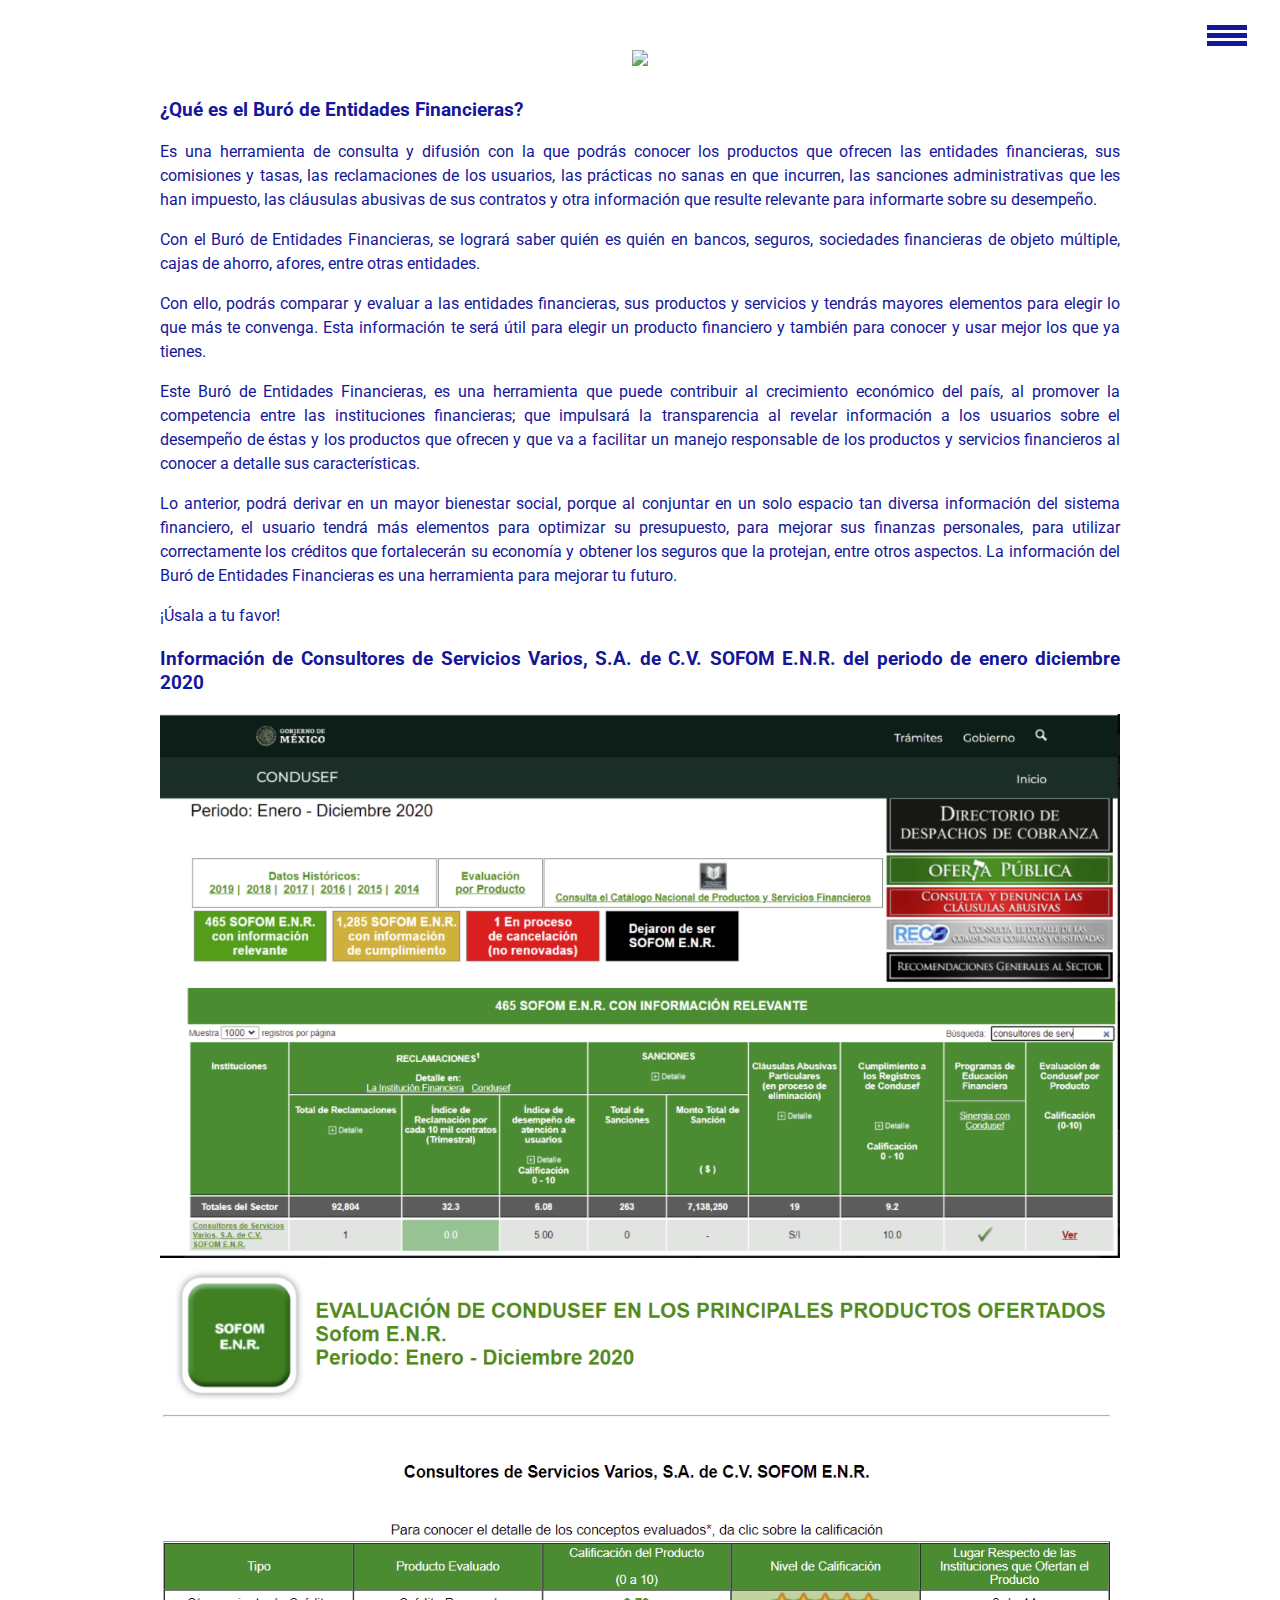
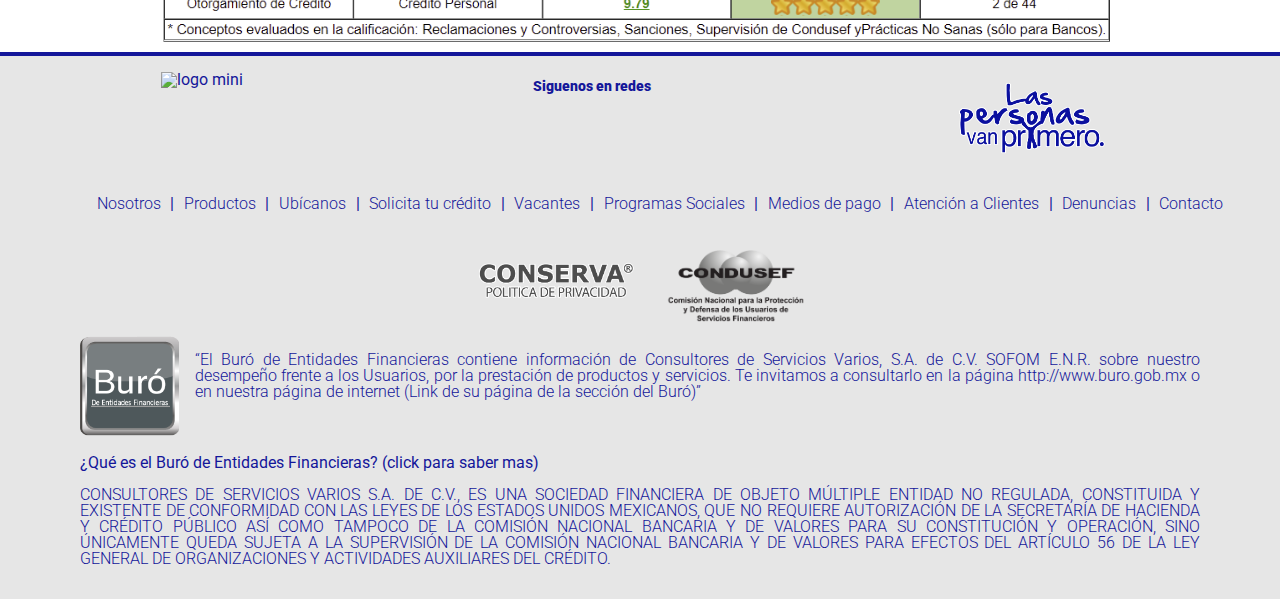
==== buro-entidades-financieras.html @ 6a9bdfa4 "seccion acerca de buro entidad financiera calificacion conserva" ====
<!DOCTYPE html>
<html lang="en">

<head>
    <meta charset="UTF-8">
    <meta http-equiv="X-UA-Compatible" content="IE=edge">
    <meta name="viewport" content="width=device-width, initial-scale=1.0">
    <link rel="stylesheet" href="https://cdnjs.cloudflare.com/ajax/libs/normalize/7.0.0/normalize.min.css">

    <link rel="stylesheet" href="https://use.fontawesome.com/releases/v5.15.2/css/all.css"
        integrity="sha384-vSIIfh2YWi9wW0r9iZe7RJPrKwp6bG+s9QZMoITbCckVJqGCCRhc+ccxNcdpHuYu" crossorigin="anonymous">
    <link rel="preconnect" href="https://fonts.gstatic.com">
    <link href="https://fonts.googleapis.com/css2?family=Charmonman&family=Roboto:wght@100;300;400;900&display=swap"
        rel="stylesheet">
    <link rel="stylesheet" href="css/styles.css">
    <link rel="stylesheet" href="css/buro-entidades-financieras.css">
    <title>¿Qué es el Buró de Entidades Financieras?</title>
</head>
<header>

    <button class="nav-toggle" aria-label="toggle navigation">
        <span class="hamburguer"></span>
    </button>

    <nav class="nav">
        <ul class="nav__list">
            <a href="/index.html"><img class="logomini" src="img/menu_principal/logotipo-conserva.png"></a>
            <li class="nav__item"><a href="/nosotros.html" id="" class="nav__link">Nosotros</a></li>
            <li class="nav__item"><a href="/productos.html" id="" class="nav__link">Productos</a></li>
            <li class="nav__item"><a href="#ubicanos" id="" class="nav__link">Ubícanos</a></li>
            <li class="nav__item"><a href="#solicitacredito" id="" class="nav__link">Solicita tu crédito</a></li>
            <li class="nav__item"><a href="#vacantes" id="" class="nav__link">Vacantes</a></li>
            <li class="nav__item"><a href="#programasociales" id="" class="nav__link">Programas Sociales</a></li>
            <li class="nav__item"><a href="#mediospago" id="" class="nav__link">Medios de pago</a></li>
            <li class="nav__item"><a href="#atencionclientes" id="" class="nav__link">Atención a Clientes</a></li>
            <li class="nav__item"><a href="#denuncias" id="" class="nav__link">Denuncias</a></li>
            <li class="nav__item"><a href="#contacto" id="" class="nav__link">Contacto</a></li>
        </ul>
    </nav>

</header>

<body>
    <div class="logo-conserva">
        <img src="img/menu_principal/logotipo-conserva.png">
    </div>

    <section class="buro-entidades-financieras">
        <h3>¿Qué es el Buró de Entidades Financieras?</h3>
        <p>
            Es una herramienta de consulta y difusión con la que podrás conocer los productos que ofrecen las
            entidades financieras, sus comisiones y tasas, las reclamaciones de los usuarios, las prácticas no
            sanas en que incurren, las sanciones administrativas que les han impuesto, las cláusulas abusivas
            de sus contratos y otra información que resulte relevante para informarte sobre su desempeño.
        </p>
        <p>
            Con el Buró de Entidades Financieras, se logrará saber quién es quién en bancos, seguros,
            sociedades financieras de objeto múltiple, cajas de ahorro, afores, entre otras entidades.
        </p>
        <p>
            Con ello, podrás comparar y evaluar a las entidades financieras, sus productos y servicios y tendrás
            mayores elementos para elegir lo que más te convenga. Esta información te será útil para elegir un
            producto financiero y también para conocer y usar mejor los que ya tienes.
        </p>
        <p>
            Este Buró de Entidades Financieras, es una herramienta que puede contribuir al crecimiento
            económico del país, al promover la competencia entre las instituciones financieras; que impulsará
            la transparencia al revelar información a los usuarios sobre el desempeño de éstas y los productos
            que ofrecen y que va a facilitar un manejo responsable de los productos y servicios financieros al
            conocer a detalle sus características.
        </p>
        <p>
            Lo anterior, podrá derivar en un mayor bienestar social, porque al conjuntar en un solo espacio
            tan diversa información del sistema financiero, el usuario tendrá más elementos para optimizar su
            presupuesto, para mejorar sus finanzas personales, para utilizar correctamente los créditos que
            fortalecerán su economía y obtener los seguros que la protejan, entre otros aspectos. La
            información del Buró de Entidades Financieras es una herramienta para mejorar tu futuro.
        </p>
        <p>¡Úsala a tu favor!</p>
        <p></p>

        <h3>Información de Consultores de Servicios Varios, S.A. de C.V. SOFOM E.N.R. del periodo de enero
            diciembre 2020</h3>
            <img src="img/info-conserva-buro/conserva-buroentidades.png" alt="">
            <img src="img/info-conserva-buro/conserva-buroentidades2.png" alt="">
    </section>

    <footer class="footer">

        <div class="footer-top">

            <img src="img/menu_principal/logotipo-conserva.png" alt="logo mini" class="logomini">

            <div class="social-container">
                <p>Siguenos en redes</p>
                <ul class="social-list">

                    <li class="social-list__item">
                        <a href="https://google.com/" class="social-list__link">
                            <i class="fab fa-facebook fa-2x"></i>
                        </a>
                    </li>

                    <li class="social-list__item">
                        <a href="https://google.com/" class="social-list__link">
                            <i class="fab fa-youtube fa-2x"></i>
                        </a>
                    </li>

                    <li class="social-list__item">
                        <a href="https://google.com/" class="social-list__link">
                            <i class="fab fa-whatsapp fa-2x"></i>
                        </a>
                    </li>


                    <li class="social-list__item">
                        <a href="https://google.com/" class="social-list__link">
                            <i class="fab fa-linkedin fa-2x"></i>
                        </a>
                    </li>

                </ul>

            </div>

            <img src="img/menu_principal/slogan.png" alt="las personas van primero" class="sloganmini">
        </div>

        <div class="footer-navbar">
            <nav>
                <ul>
                    <li class="social-list__item"><a href="#" class="social-list__link">Nosotros</a></li>|
                    <li class="social-list__item"><a href="/productos.html" class="social-list__link">Productos</a></li>
                    |
                    <li class="social-list__item"><a href="/index.html" class="social-list__link">Ubícanos</a></li>|
                    <li class="social-list__item"><a href="/index.html" class="social-list__link">Solicita tu
                            crédito</a></li>|
                    <li class="social-list__item"><a href="/index.html" class="social-list__link">Vacantes</a></li>|
                    <li class="social-list__item"><a href="/index.html" class="social-list__link">Programas Sociales</a>
                    </li>|
                    <li class="social-list__item"><a href="/index.html" class="social-list__link">Medios de pago</a>
                    </li>|
                    <li class="social-list__item"><a href="/index.html" class="social-list__link">Atención a
                            Clientes</a></li>|
                    <li class="social-list__item"><a href="/index.html" class="social-list__link">Denuncias</a></li>|
                    <li class="social-list__item"><a href="/index.html" class="social-list__link">Contacto</a></li>
                </ul>
            </nav>
        </div>

        <div class="footer-bottom">
            <a href="/politica-privacidad.pdf" target="_blank"><img
                    src="img/menu_principal/conserva-politica-privacidad.png" alt="" class="logomini"></a>
            <a href="https://www.condusef.gob.mx/" target="_blank"><img src="img/menu_principal/condusef.png" alt=""
                    class="logomini"></a>
        </div>

        <div class="politicaprivacidad">

            <div class="buroinfo">
                <a href="https://www.buro.gob.mx/index.php" target="_blank"><img src="img/menu_principal/buro.png"
                        class="logomini"></a>
                <p>
                    “El Buró de Entidades Financieras contiene información de Consultores de
                    Servicios Varios, S.A. de C.V. SOFOM E.N.R. sobre nuestro desempeño frente a los Usuarios, por la
                    prestación de productos y servicios. Te invitamos a consultarlo en la página
                    http://www.buro.gob.mx o en nuestra página de internet (Link de su página de la sección del
                    Buró)”
                </p>

            </div>
            <p id="buro-entidades-link"><a href="/buro-entidades-financieras.html" target="_blank">¿Qué es el Buró de
                    Entidades Financieras? (click para saber mas)</a></p>
            <p>
                CONSULTORES DE SERVICIOS VARIOS S.A. DE C.V., ES UNA SOCIEDAD FINANCIERA DE OBJETO MÚLTIPLE ENTIDAD NO
                REGULADA, CONSTITUIDA Y EXISTENTE DE CONFORMIDAD CON LAS LEYES DE LOS ESTADOS UNIDOS MEXICANOS, QUE NO
                REQUIERE AUTORIZACIÓN DE LA SECRETARÍA DE HACIENDA Y CRÉDITO PÚBLICO ASÍ COMO TAMPOCO DE LA COMISIÓN
                NACIONAL BANCARIA Y DE VALORES PARA SU CONSTITUCIÓN Y OPERACIÓN, SINO ÚNICAMENTE QUEDA SUJETA A LA
                SUPERVISIÓN DE LA COMISIÓN NACIONAL BANCARIA Y DE VALORES PARA EFECTOS DEL ARTÍCULO 56 DE LA LEY GENERAL
                DE ORGANIZACIONES Y ACTIVIDADES AUXILIARES DEL CRÉDITO.
            </p>
        </div>
    </footer>

    <script src="js/index.js"></script>
</body>

</html>
---- css/styles.css ----
*,
*::before,
*::after {
    box-sizing: border-box;
}

/* Custom properties */
/* 
Fuentes:
Roboto 100, 300, 400 y 900
Charmonman normal
*/
@font-face {
    font-family: "Zapfino";
    src: url("/font/ZapfinoExtraLT-One.otf");
}

:root {
    --ff-primary: 'Roboto', sans-serif;
    --ff-secondary: 'Zapfino', cursive;
    --fw-thin: 100;
    --fw-regular: 300;
    --fw-semibold: 400;
    --fw-bold: 900;
    --clr-light: #fff;
    --clr-dark: #303030;
    --clr-accent: #005662;
    --clr-gris: #E6E6E6;
    --clr-azul: #14179A;
    --clr-rosa: #EC1E79;
    --clr-mujerespalabra: #EB6D49;
    --clr-conserva-tactiva: #F7921D;
    --clr-credito-individual: #ACC713;
    --clr-seguros: #662C91;
    --clr-grisnosotros: #4D4D4D;
    --fs-h1: 3rem;
    --fs-h2: 2.25rem;
    --fs-h3: 1.25rem;
    --fs-body: 1rem;
    --bs: 0.25em 0.25em 0.75em rgba(0, 0, 0, 0.25), 0.125em 0.125em 0.25em rgba(0, 0, 0, 0.15);
}
html {
    scroll-behavior: smooth;
}
/* General styles */
body {
    background: var(--clr-light);
    color: var(--clr-azul);
    margin: 0;
    font-family: var(--ff-primary);
    font-size: var(--fs-body);
    line-height: 1;
    
}

a {
    text-decoration: none;
    color: var(--clr-azul);
}
ul {
    list-style-type: none;
}
img {
    width: 100%;
}

/* Encabezado de logo y titulo*/
.logo-conserva {
    max-width: 600px;
    margin: auto;
    text-align: center;
}
.logo-conserva img {
    padding: 50px 20px 10px 20px;
}
.logo-conserva span { 
    color: var(--clr-rosa);
}

.mujeres-home-container {
    position: relative; 
}

.mujeres-home-baner {
    background-color: var( --clr-gris);
    display: flex;
    flex-wrap: wrap;
    justify-content: space-around;
    position: absolute;
    bottom: 15px;
    width: 100%;
    height: auto;
    background: rgba(230, 230,230, 0.5)
}

/* Cards de programas no financieros*/
.ficha-programa {
    display: flex;
    flex-direction: column;
    padding: 1px;
    text-align: center;
    align-items: center;
    
    width: 150px;
}

.ficha-programa img {
    width: 150px;
}

.ficha-programa-titulo {
    font-weight: var(--fw-bold);
    height: 3em;
}

.ficha-programa-cifra {
    font-size: var(--fs-h3);
    font-weight: var(--fw-bold);
    color: var(--clr-rosa);
    
}

/*  Productos -pagina inicio */

.promotor {
    display: flex;
    margin: 0 8em 0 8em;
}
.promotor img {
    height: 500px;
    width: auto;
}
.promotor-logo,
.promotor-parrafo {
    width: 50%;
    
}

.promotor-parrafo {
    text-align: center;
}
.promotor-parrafo #p1 {
    font-size: var(--fs-h2);
    margin-bottom: 2em;
}
.promotor-parrafo #p2 {
    font-size: var(--fs-h2);
    margin: 0;
}
.promotor-parrafo #p3 {
    font-size: var(--fs-h1);
    margin: 0;
}
.promotor-parrafo #p5 {
    font-size: var(--fs-h3);
    margin: 0;
    color:brown
}

span {
    font-weight: var(--fw-bold);
}

/* Producto(s) item */ 
.producto-item {
    position: relative;
    margin-top: -80px;
    
}
.producto-item #fondo{
    height: 300px;
    width: auto;
}
.producto-item #logo {
    width: 300px;
    position: absolute;
    top: 100px;
    left: 250px;
}


.producto-item .parrafo {
    position: absolute;
    max-width: 500px;
    top: 90px;
    left: 600px;
    font-weight: var(--fw-regular);
    
}


.parrafo-mini {
    display: flex;
    flex-direction: row;
}

.parrafo #span01{ color: var(--clr-mujerespalabra); }
.parrafo #span02{ color: var(--clr-conserva-tactiva); }
.parrafo #span03{ color: var(--clr-credito-individual); }
.parrafo #span04{ color: var(--clr-seguros); }

.parrafo-mini img {
    height: 40px;
    width: 70px;
    margin-left: 5px;
}

/* fin - productos -pagina inicio */

/* Contacto info  */
.contacto-container {
    display: flex;
    flex-wrap: wrap;  
    margin: 2em 2em 4em 2em;
    line-height: 1.5em;
}

.imagen-border {
    display: flex;
    position: relative;
    margin: 0px 5px 0 5px;
    border: 2px var(--clr-azul) solid;
    height: 170px;
    font-weight: var(--fw-regular);
}


.contacto-container #imagen-border01 {
    min-width: 290px;
}

.contacto-container #imagen-border02 {
    min-width: 250px;
}
.contacto-container #imagen-border03 {
    min-width: 390px;
}


.imagen-border .texto01 {
    padding: 10px 0 10px 20px;
    width: 180px;
}
.imagen-border .texto02 {
    padding: 10px 0 10px 20px;
    width: 120px;
}
.imagen-border .texto03 {
    padding: 5px 0 10px 20px;
    width: 250px;
}

.imagen-border img {
    position: absolute;
    left: 50%;
    z-index: -1;
    width: auto;
}

.imagen-border #imagen-callcenter {
    left: 66%;    
}

/* fin -> Contacto info*/



/* Footer */
.footer {
    background-color: var(--clr-gris);
    padding: 1em 1em;
    border-top: 4px var(--clr-azul) solid;
}

.footer-top,
.footer-navbar
{
    display: flex;
    justify-content: space-around;

}

.footer-bottom,
.social-container {
    text-align: center;
    line-height: 0.1;
    font-size: 14px;
    font-weight: var(--fw-bold);
    
}
.footer-bottom img {
    padding: 1em;
}

.logomini,
.sloganmini {
    height: 100px;
    width: auto;
}

.footer-navbar ul {
    display: flex;
    flex-wrap: wrap;
    justify-content: space-around;
    align-items: center;
}

.social-list__link:hover {
    opacity: 0.7;
}

.social-list {
    list-style: none;
    display: flex;
    justify-content: center;
    padding: 0;
    
}
.social-list__item {
    
    margin: 0 0.5em;
    line-height: 2em;
    font-weight: var(--fw-regular);
    
}
.social-list__link {
    padding: 0.1em
}
.politicaprivacidad {
    font-weight: var(--fw-regular);
    text-align: justify;
    margin: 0 4em 0 4em;
    
}
.politicaprivacidad #buro-entidades-link {
    font-weight: var(--fw-semibold);
}
.buroinfo {
    display: flex;
}
.buroinfo img {
    margin-right: 1em;  
}



/*  footer */



/*  Menu deslizable */
.nav {
    position: fixed;
    background: var(--clr-gris);
    color: var(--clr-azul);
    top: 0;
    bottom: 0;
    left: 0;
    right: 0;
    z-index: 100;
    transform: translateX(100%);
    transition: transform 250ms cubic-bezier(0.5, 0, 0.5, 1);
}

.nav__list {
    list-style: none;
    display: flex;
    height: 100%;
    flex-direction: column;
    justify-content: space-around;
    align-items: center;
    margin: 0;
    padding: 0;
}

.nav__link {
    color: inherit;
    font-weight: var(--fw-regular);
    font-size: var(--fs-h2);
    text-decoration: none;
}

.nav__link:hover {
    color: white;
}

/* hamburguer*/
.nav-toggle {
    padding: 0.5em;
    background: transparent;
    border: 0;
    cursor: pointer;
    position: absolute;
    right: 2em;
    top: 2em;
    z-index: 1000;
}

.nav-open .nav {
    transform: translateX(0%)
}

.nav-open .nav-toggle {
    position: fixed;
}

.nav-open .hamburguer {
    transform: rotate(0.625turn);
}

.nav-open .hamburguer::before {
    transform: rotate(90deg) translateX(-6px);
}

.nav-open .hamburguer::after {
    opacity: 0;
}

.hamburguer {
    display: block;
    position: relative;
}

.hamburguer,
.hamburguer::before,
.hamburguer::after {
    background: var(--clr-azul);
    width: 3em;
    height: 5px;
    transition: transform 250ms ease-in-out;
}

.hamburguer::before,
.hamburguer::after {
    content: '';
    position: absolute;
    left: 0;
    right: 0;
}

.hamburguer::before {
    top: 8px;
}

.hamburguer::after {
    bottom: 8px;
}
/* end of hamburguer */


.enconstruccion {
    margin: 0 4em 0 4em;
    line-height: 3em;
    text-align: center;

}
.enconstruccion img {
    max-width: 200px;
    width: 100%;
}
---- css/buro-entidades-financieras.css ----
.buro-entidades-financieras {
    margin: 0 10em 0 10em;
    text-align: justify;
    line-height: 1.5em;
}
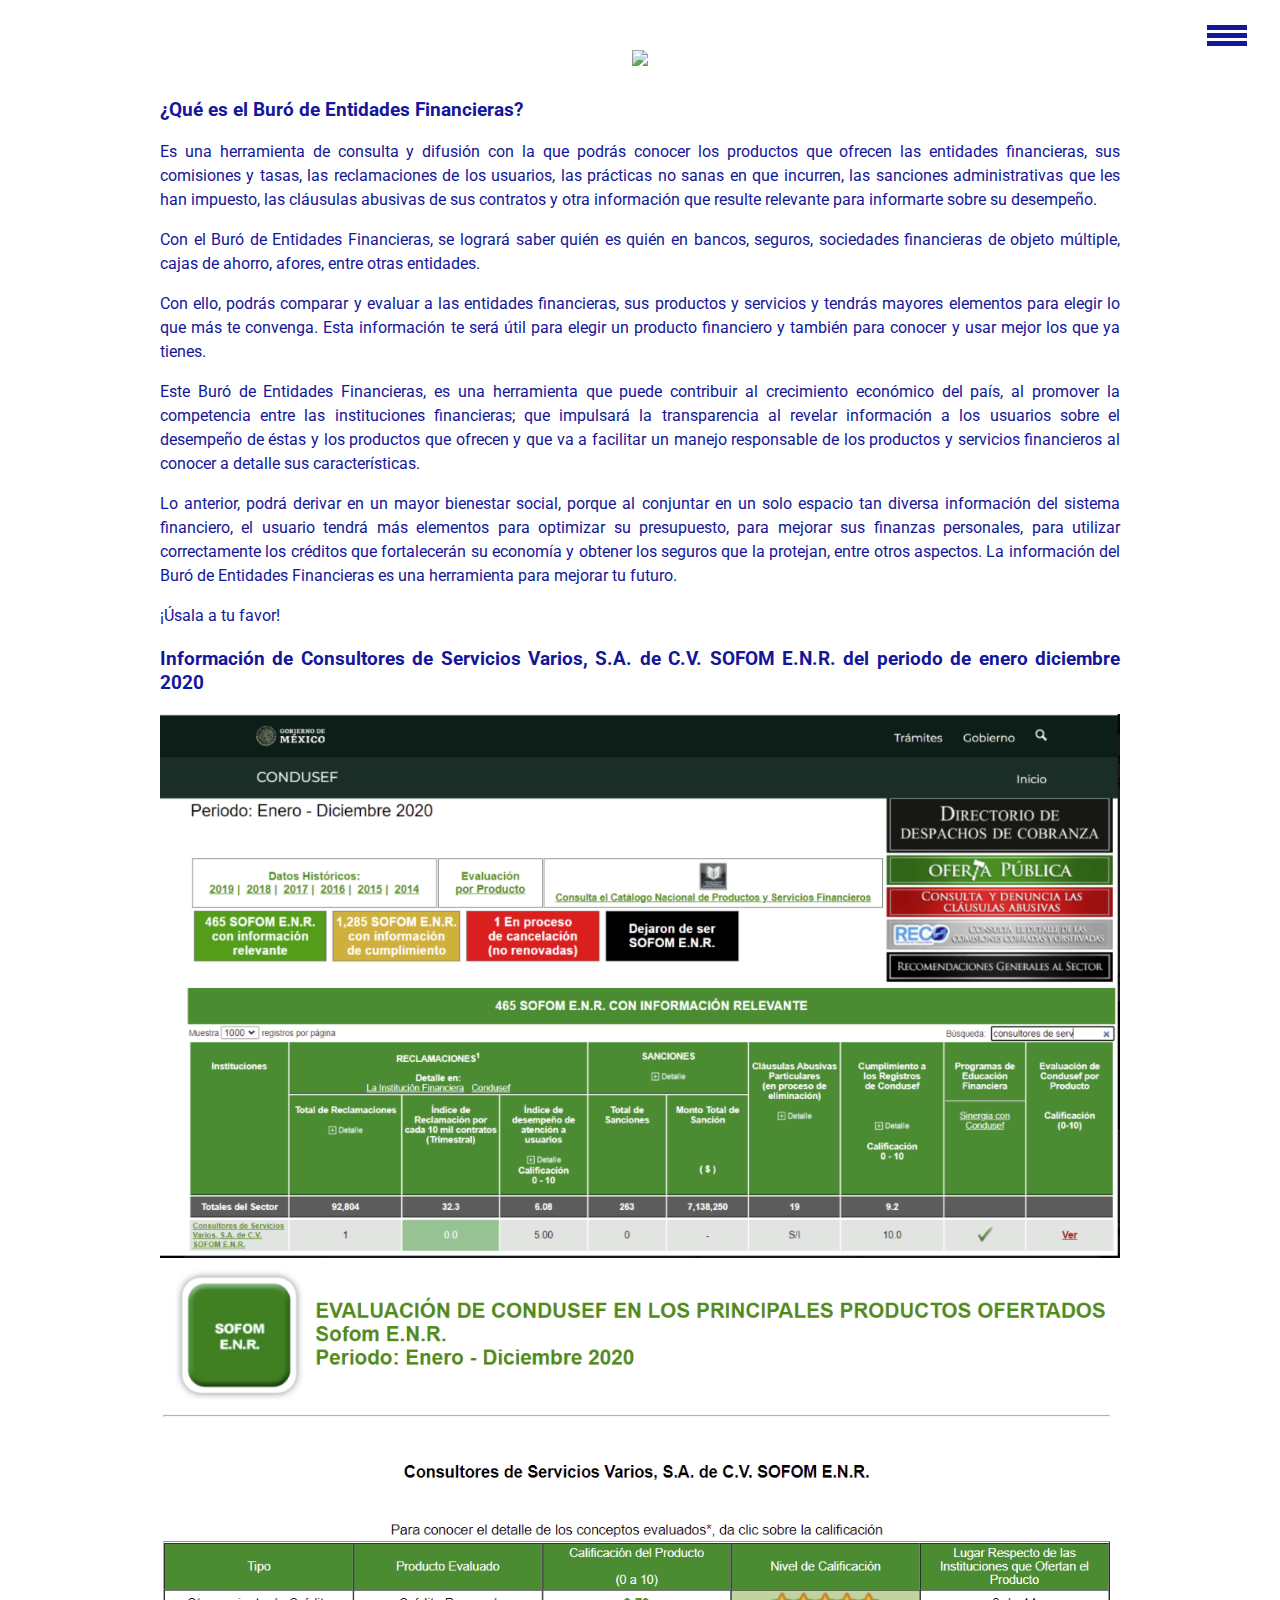
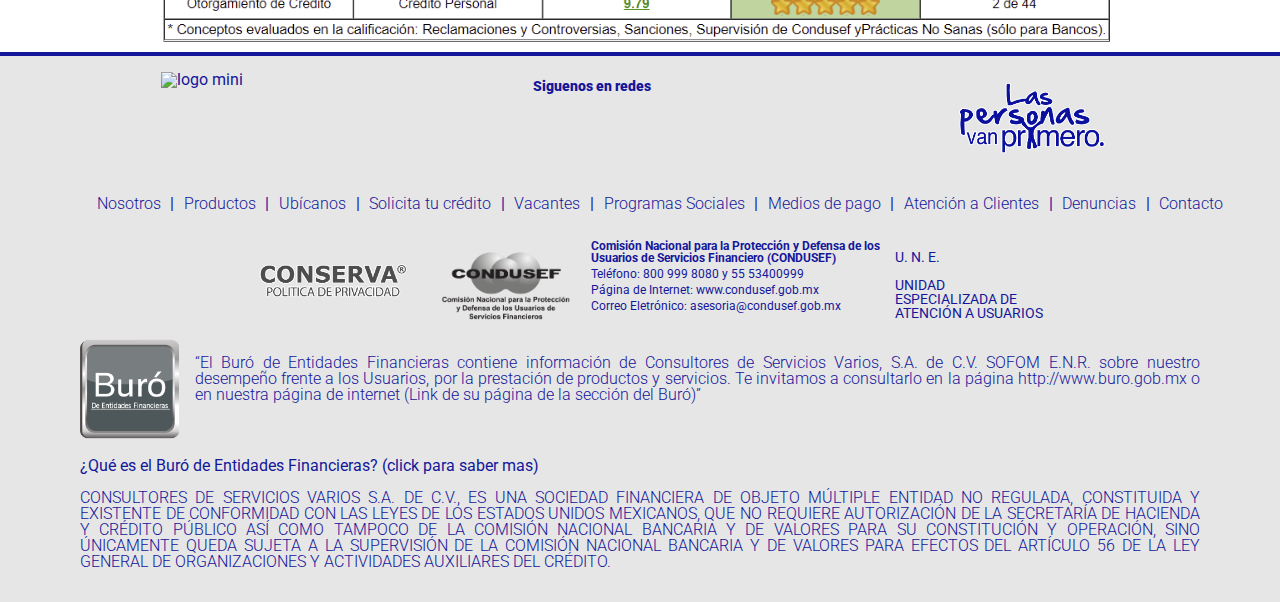
==== commit 32ce2aa7: "condusef y une preliminar" ====
--- a/buro-entidades-financieras.html
+++ b/buro-entidades-financieras.html
@@ -86,102 +86,157 @@
     </section>
 
     <footer class="footer">
-
         <div class="footer-top">
-
-            <img src="img/menu_principal/logotipo-conserva.png" alt="logo mini" class="logomini">
-
-            <div class="social-container">
-                <p>Siguenos en redes</p>
-                <ul class="social-list">
-
-                    <li class="social-list__item">
-                        <a href="https://google.com/" class="social-list__link">
-                            <i class="fab fa-facebook fa-2x"></i>
-                        </a>
-                    </li>
-
-                    <li class="social-list__item">
-                        <a href="https://google.com/" class="social-list__link">
-                            <i class="fab fa-youtube fa-2x"></i>
-                        </a>
-                    </li>
-
-                    <li class="social-list__item">
-                        <a href="https://google.com/" class="social-list__link">
-                            <i class="fab fa-whatsapp fa-2x"></i>
-                        </a>
-                    </li>
-
-
-                    <li class="social-list__item">
-                        <a href="https://google.com/" class="social-list__link">
-                            <i class="fab fa-linkedin fa-2x"></i>
-                        </a>
-                    </li>
-
-                </ul>
-
-            </div>
-
-            <img src="img/menu_principal/slogan.png" alt="las personas van primero" class="sloganmini">
-        </div>
-
+          <img
+            src="img/menu_principal/logotipo-conserva.png"
+            alt="logo mini"
+            class="logomini"
+          />
+  
+          <div class="social-container">
+            <p>Siguenos en redes</p>
+            <ul class="social-list">
+              <li class="social-list__item">
+                <a href="https://google.com/" class="social-list__link">
+                  <i class="fab fa-facebook fa-2x"></i>
+                </a>
+              </li>
+  
+              <li class="social-list__item">
+                <a href="https://google.com/" class="social-list__link">
+                  <i class="fab fa-youtube fa-2x"></i>
+                </a>
+              </li>
+  
+              <li class="social-list__item">
+                <a href="https://google.com/" class="social-list__link">
+                  <i class="fab fa-whatsapp fa-2x"></i>
+                </a>
+              </li>
+  
+              <li class="social-list__item">
+                <a href="https://google.com/" class="social-list__link">
+                  <i class="fab fa-linkedin fa-2x"></i>
+                </a>
+              </li>
+            </ul>
+          </div>
+  
+          <img
+            src="img/menu_principal/slogan.png"
+            alt="las personas van primero"
+            class="sloganmini"
+          />
+        </div>
+  
         <div class="footer-navbar">
-            <nav>
-                <ul>
-                    <li class="social-list__item"><a href="#" class="social-list__link">Nosotros</a></li>|
-                    <li class="social-list__item"><a href="/productos.html" class="social-list__link">Productos</a></li>
-                    |
-                    <li class="social-list__item"><a href="/index.html" class="social-list__link">Ubícanos</a></li>|
-                    <li class="social-list__item"><a href="/index.html" class="social-list__link">Solicita tu
-                            crédito</a></li>|
-                    <li class="social-list__item"><a href="/index.html" class="social-list__link">Vacantes</a></li>|
-                    <li class="social-list__item"><a href="/index.html" class="social-list__link">Programas Sociales</a>
-                    </li>|
-                    <li class="social-list__item"><a href="/index.html" class="social-list__link">Medios de pago</a>
-                    </li>|
-                    <li class="social-list__item"><a href="/index.html" class="social-list__link">Atención a
-                            Clientes</a></li>|
-                    <li class="social-list__item"><a href="/index.html" class="social-list__link">Denuncias</a></li>|
-                    <li class="social-list__item"><a href="/index.html" class="social-list__link">Contacto</a></li>
-                </ul>
-            </nav>
-        </div>
-
+          <nav>
+            <ul>
+              <li class="social-list__item">
+                <a href="/nosotros.html" class="social-list__link">Nosotros</a>
+              </li>
+              |
+              <li class="social-list__item">
+                <a href="/productos.html" class="social-list__link">Productos</a>
+              </li>
+              |
+              <li class="social-list__item">
+                <a href="/index.html" class="social-list__link">Ubícanos</a>
+              </li>
+              |
+              <li class="social-list__item">
+                <a href="/index.html" class="social-list__link"
+                  >Solicita tu crédito</a
+                >
+              </li>
+              |
+              <li class="social-list__item">
+                <a href="/index.html" class="social-list__link">Vacantes</a>
+              </li>
+              |
+              <li class="social-list__item">
+                <a href="/index.html" class="social-list__link"
+                  >Programas Sociales</a
+                >
+              </li>
+              |
+              <li class="social-list__item">
+                <a href="/index.html" class="social-list__link">Medios de pago</a>
+              </li>
+              |
+              <li class="social-list__item">
+                <a href="/index.html" class="social-list__link"
+                  >Atención a Clientes</a
+                >
+              </li>
+              |
+              <li class="social-list__item">
+                <a href="/index.html" class="social-list__link">Denuncias</a>
+              </li>
+              |
+              <li class="social-list__item">
+                <a href="/index.html" class="social-list__link">Contacto</a>
+              </li>
+            </ul>
+          </nav>
+        </div>
+  
         <div class="footer-bottom">
-            <a href="/politica-privacidad.pdf" target="_blank"><img
-                    src="img/menu_principal/conserva-politica-privacidad.png" alt="" class="logomini"></a>
-            <a href="https://www.condusef.gob.mx/" target="_blank"><img src="img/menu_principal/condusef.png" alt=""
-                    class="logomini"></a>
-        </div>
-
+          <a href="/politica-privacidad.pdf" target="_blank">
+            <img
+              src="img/menu_principal/conserva-politica-privacidad.png"
+              alt=""
+              class="logomini"
+          /></a>
+          <a href="https://www.condusef.gob.mx/" target="_blank"
+            ><img src="img/menu_principal/condusef.png" alt="" class="logomini"
+          /></a>
+          <div class="condusef-info">
+            <p class="condusef-info-name">
+              Comisión Nacional para la Protección y Defensa de los Usuarios de Servicios Financiero (CONDUSEF)
+            </p>
+            <p>Teléfono: 800 999 8080 y 55 53400999</p>
+            <p>Página de Internet: <a href="https://www.condusef.gob.mx">www.condusef.gob.mx</a></p>
+            <p>Correo Eletrónico: <a href="mailto:asesoria@condusef.gob.mx">asesoria@condusef.gob.mx</a></p> 
+          </div>
+          <div class="une-info">
+              <p>U. N. E.</p>
+              <p>UNIDAD ESPECIALIZADA DE ATENCIÓN A USUARIOS</p>
+          </div>
+        </div>
+  
         <div class="politicaprivacidad">
-
-            <div class="buroinfo">
-                <a href="https://www.buro.gob.mx/index.php" target="_blank"><img src="img/menu_principal/buro.png"
-                        class="logomini"></a>
-                <p>
-                    “El Buró de Entidades Financieras contiene información de Consultores de
-                    Servicios Varios, S.A. de C.V. SOFOM E.N.R. sobre nuestro desempeño frente a los Usuarios, por la
-                    prestación de productos y servicios. Te invitamos a consultarlo en la página
-                    http://www.buro.gob.mx o en nuestra página de internet (Link de su página de la sección del
-                    Buró)”
-                </p>
-
-            </div>
-            <p id="buro-entidades-link"><a href="/buro-entidades-financieras.html" target="_blank">¿Qué es el Buró de
-                    Entidades Financieras? (click para saber mas)</a></p>
+          <div class="buroinfo">
+            <a href="https://www.buro.gob.mx/index.php" target="_blank"
+              ><img src="img/menu_principal/buro.png" class="logomini"
+            /></a>
             <p>
-                CONSULTORES DE SERVICIOS VARIOS S.A. DE C.V., ES UNA SOCIEDAD FINANCIERA DE OBJETO MÚLTIPLE ENTIDAD NO
-                REGULADA, CONSTITUIDA Y EXISTENTE DE CONFORMIDAD CON LAS LEYES DE LOS ESTADOS UNIDOS MEXICANOS, QUE NO
-                REQUIERE AUTORIZACIÓN DE LA SECRETARÍA DE HACIENDA Y CRÉDITO PÚBLICO ASÍ COMO TAMPOCO DE LA COMISIÓN
-                NACIONAL BANCARIA Y DE VALORES PARA SU CONSTITUCIÓN Y OPERACIÓN, SINO ÚNICAMENTE QUEDA SUJETA A LA
-                SUPERVISIÓN DE LA COMISIÓN NACIONAL BANCARIA Y DE VALORES PARA EFECTOS DEL ARTÍCULO 56 DE LA LEY GENERAL
-                DE ORGANIZACIONES Y ACTIVIDADES AUXILIARES DEL CRÉDITO.
+              “El Buró de Entidades Financieras contiene información de
+              Consultores de Servicios Varios, S.A. de C.V. SOFOM E.N.R. sobre
+              nuestro desempeño frente a los Usuarios, por la prestación de
+              productos y servicios. Te invitamos a consultarlo en la página
+              http://www.buro.gob.mx o en nuestra página de internet (Link de su
+              página de la sección del Buró)”
             </p>
-        </div>
-    </footer>
+          </div>
+          <p id="buro-entidades-link">
+            <a href="/buro-entidades-financieras.html" target="_blank"
+              >¿Qué es el Buró de Entidades Financieras? (click para saber mas)</a
+            >
+          </p>
+          <p>
+            CONSULTORES DE SERVICIOS VARIOS S.A. DE C.V., ES UNA SOCIEDAD
+            FINANCIERA DE OBJETO MÚLTIPLE ENTIDAD NO REGULADA, CONSTITUIDA Y
+            EXISTENTE DE CONFORMIDAD CON LAS LEYES DE LOS ESTADOS UNIDOS
+            MEXICANOS, QUE NO REQUIERE AUTORIZACIÓN DE LA SECRETARÍA DE HACIENDA Y
+            CRÉDITO PÚBLICO ASÍ COMO TAMPOCO DE LA COMISIÓN NACIONAL BANCARIA Y DE
+            VALORES PARA SU CONSTITUCIÓN Y OPERACIÓN, SINO ÚNICAMENTE QUEDA SUJETA
+            A LA SUPERVISIÓN DE LA COMISIÓN NACIONAL BANCARIA Y DE VALORES PARA
+            EFECTOS DEL ARTÍCULO 56 DE LA LEY GENERAL DE ORGANIZACIONES Y
+            ACTIVIDADES AUXILIARES DEL CRÉDITO.
+          </p>
+        </div>
+      </footer>
 
     <script src="js/index.js"></script>
 </body>
--- a/css/styles.css
+++ b/css/styles.css
@@ -122,9 +122,12 @@
 
 /*  Productos -pagina inicio */
 
+.productos {
+    margin: 0 4em 0 4em;
+}
 .promotor {
     display: flex;
-    margin: 0 8em 0 8em;
+    
 }
 .promotor img {
     height: 500px;
@@ -210,9 +213,13 @@
 /* Contacto info  */
 .contacto-container {
     display: flex;
-    flex-wrap: wrap;  
-    margin: 2em 2em 4em 2em;
+    flex-wrap: wrap;      
+    margin-top: 2em;
+    margin-bottom:  4em;
+    margin-left: 4em;
+    margin-right: auto;
     line-height: 1.5em;
+    
 }
 
 .imagen-border {
@@ -270,6 +277,7 @@
     background-color: var(--clr-gris);
     padding: 1em 1em;
     border-top: 4px var(--clr-azul) solid;
+    
 }
 
 .footer-top,
@@ -280,7 +288,13 @@
 
 }
 
-.footer-bottom,
+.footer-bottom {
+    display: flex;
+    justify-content: space-around;
+    max-width: 800px;
+    margin: auto;
+}
+
 .social-container {
     text-align: center;
     line-height: 0.1;
@@ -290,6 +304,22 @@
 }
 .footer-bottom img {
     padding: 1em;
+}
+
+.footer-bottom .condusef-info p {
+    max-width: 500px;
+    min-width: 300px;
+    line-height: 1em;
+    margin: 4px 4px;
+    font-size: 12px;
+}
+.footer-bottom .une-info {
+    min-width: 150px;
+    font-size: 14px;
+}
+
+.footer-bottom .condusef-info-name {
+    font-weight: bolder;
 }
 
 .logomini,
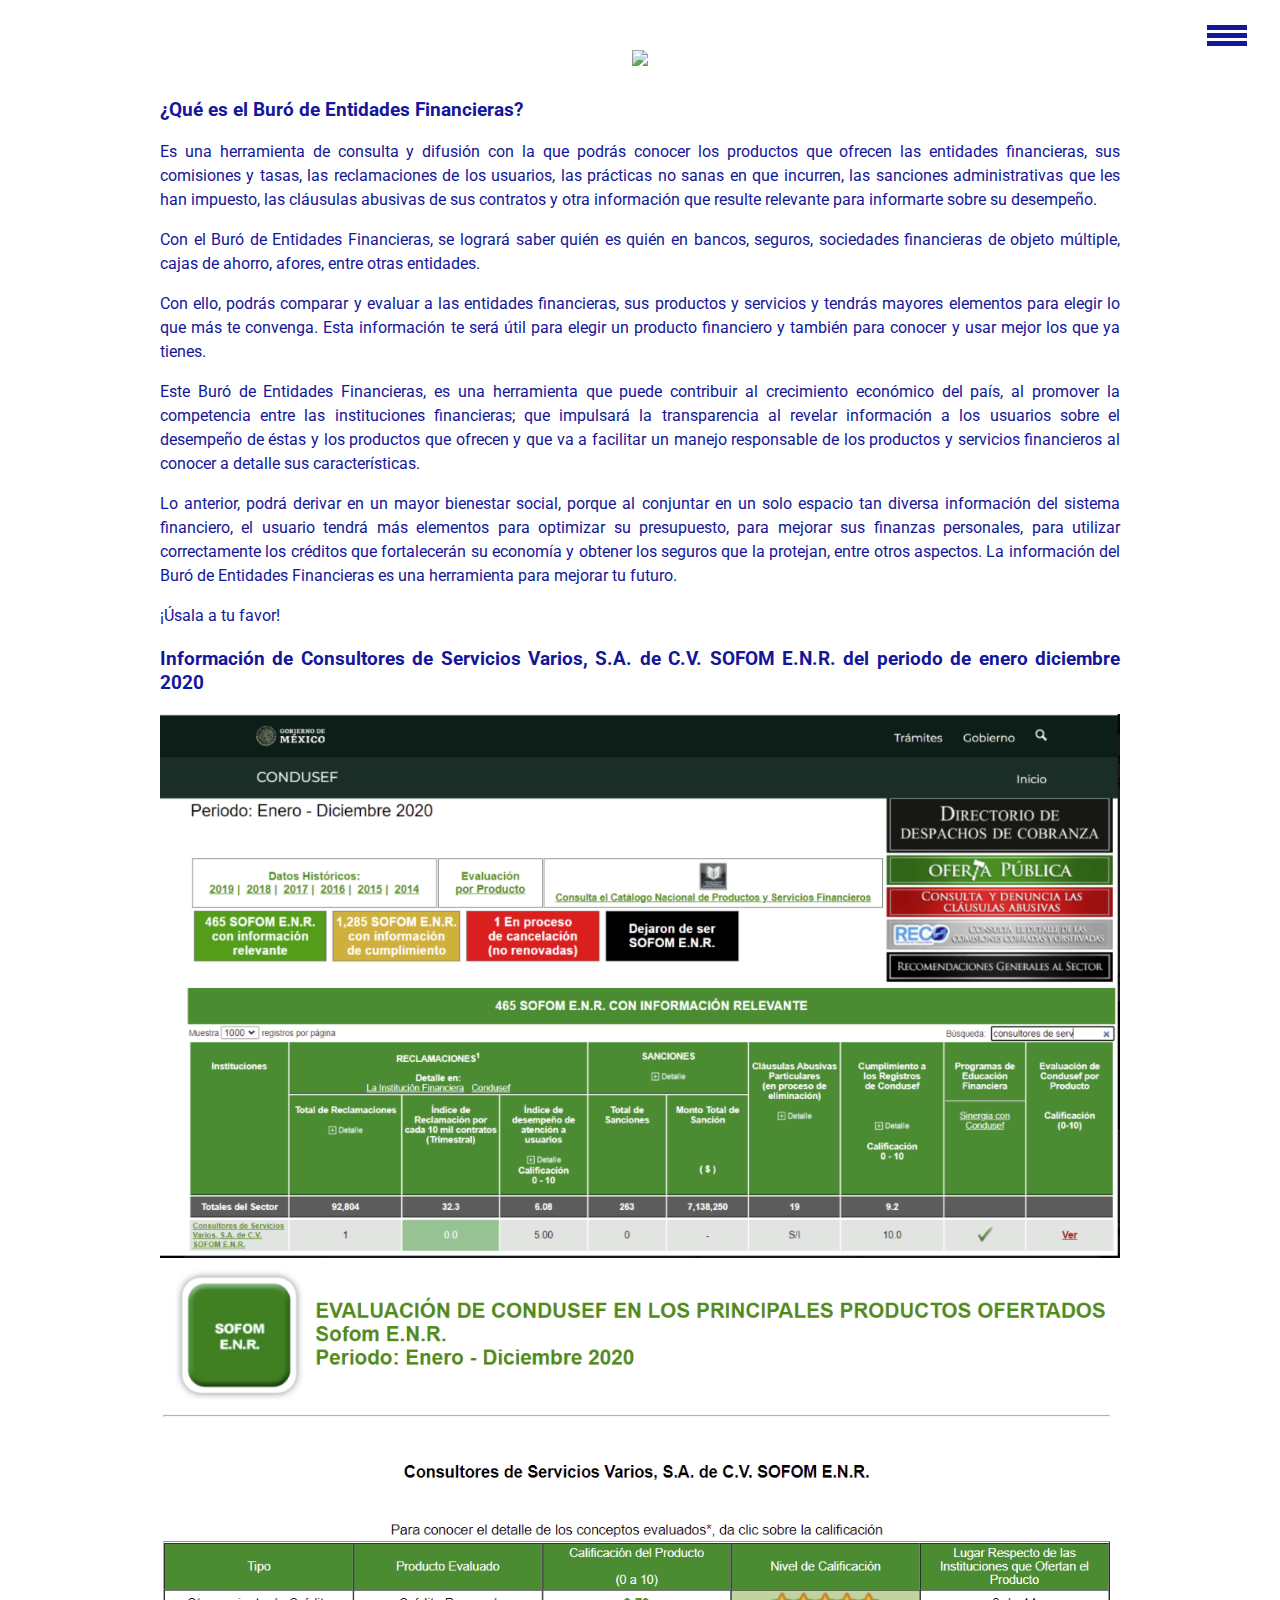
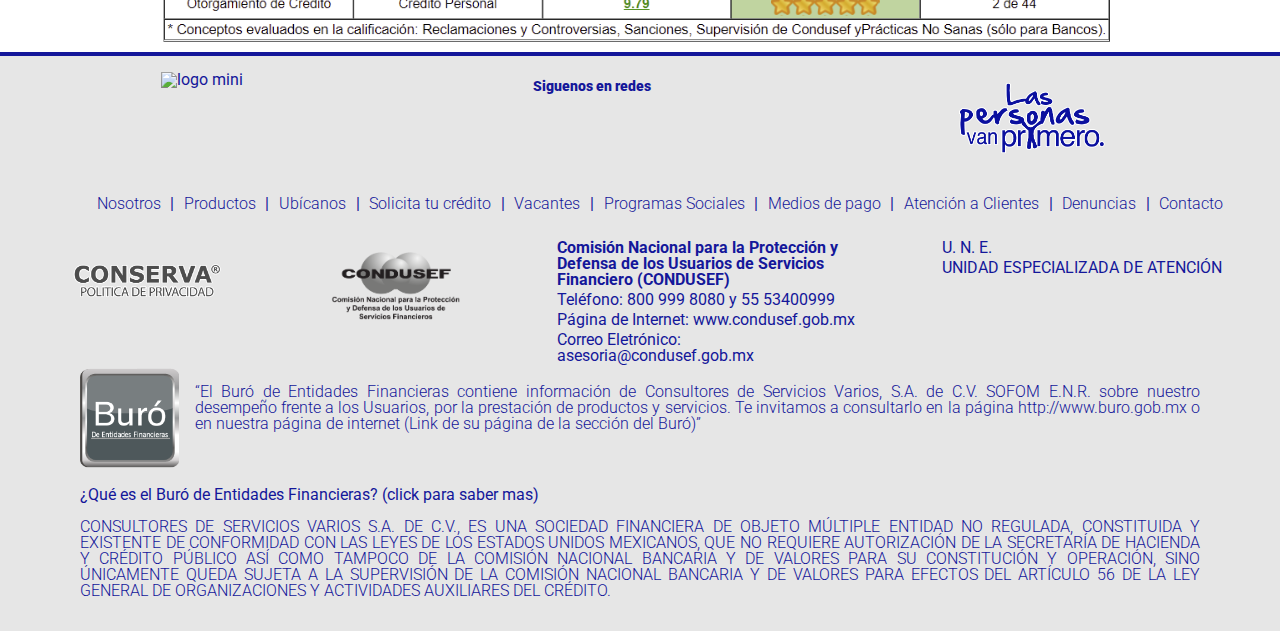
==== commit db79b2d0: "final deploy condusef y une info" ====
--- a/buro-entidades-financieras.html
+++ b/buro-entidades-financieras.html
@@ -193,15 +193,26 @@
           /></a>
           <div class="condusef-info">
             <p class="condusef-info-name">
-              Comisión Nacional para la Protección y Defensa de los Usuarios de Servicios Financiero (CONDUSEF)
+              Comisión Nacional para la Protección y Defensa de los Usuarios de
+              Servicios Financiero (CONDUSEF)
             </p>
             <p>Teléfono: 800 999 8080 y 55 53400999</p>
-            <p>Página de Internet: <a href="https://www.condusef.gob.mx">www.condusef.gob.mx</a></p>
-            <p>Correo Eletrónico: <a href="mailto:asesoria@condusef.gob.mx">asesoria@condusef.gob.mx</a></p> 
+            <p>
+              Página de Internet:
+              <a href="https://www.condusef.gob.mx">www.condusef.gob.mx</a>
+            </p>
+            <p>
+              Correo Eletrónico:
+              <a href="mailto:asesoria@condusef.gob.mx"
+                >asesoria@condusef.gob.mx</a
+              >
+            </p>
           </div>
           <div class="une-info">
+            <a href="/une-24-feb-2022.pdf">
               <p>U. N. E.</p>
-              <p>UNIDAD ESPECIALIZADA DE ATENCIÓN A USUARIOS</p>
+              <p>UNIDAD ESPECIALIZADA DE ATENCIÓN</p>
+            </a>
           </div>
         </div>
   
--- a/css/styles.css
+++ b/css/styles.css
@@ -291,7 +291,6 @@
 .footer-bottom {
     display: flex;
     justify-content: space-around;
-    max-width: 800px;
     margin: auto;
 }
 
@@ -306,16 +305,12 @@
     padding: 1em;
 }
 
+.footer-bottom .une-info p,
 .footer-bottom .condusef-info p {
-    max-width: 500px;
-    min-width: 300px;
+    max-width: 300px;
     line-height: 1em;
     margin: 4px 4px;
-    font-size: 12px;
-}
-.footer-bottom .une-info {
-    min-width: 150px;
-    font-size: 14px;
+    font-size: 16px;
 }
 
 .footer-bottom .condusef-info-name {
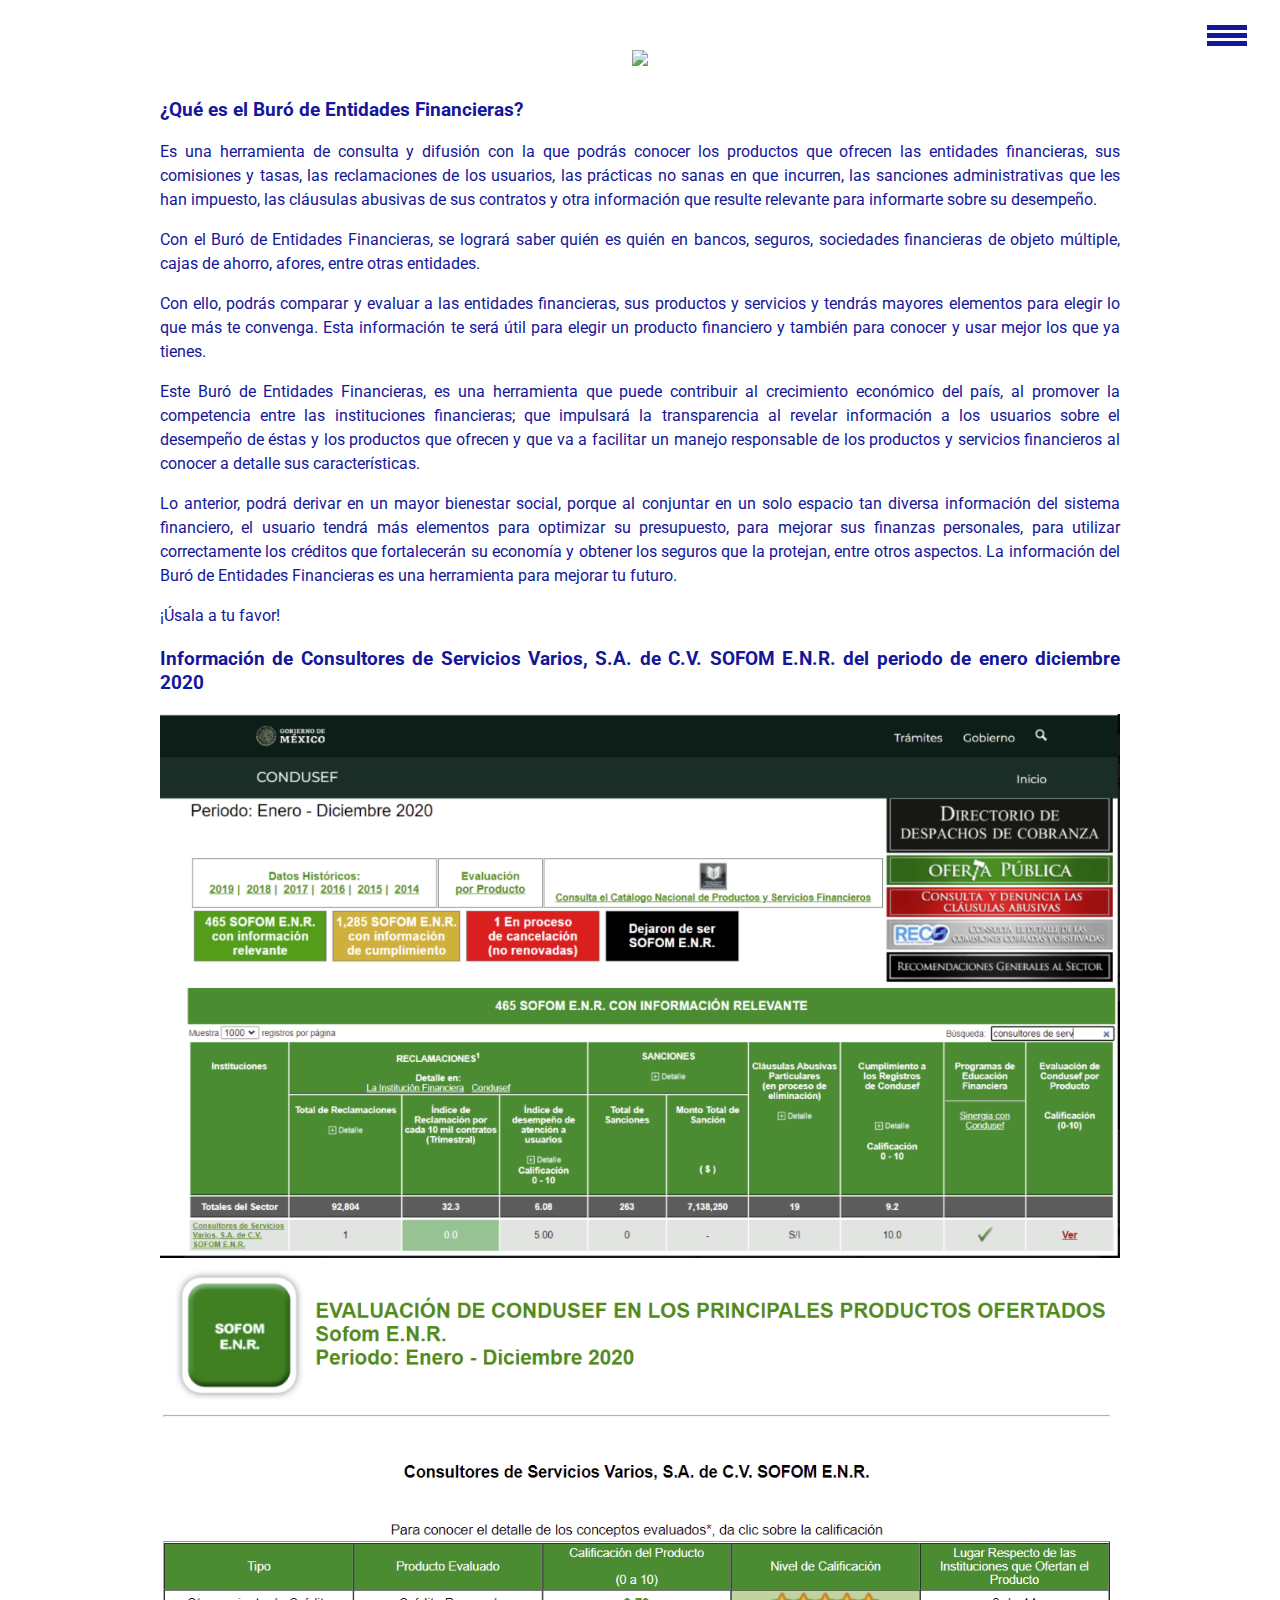
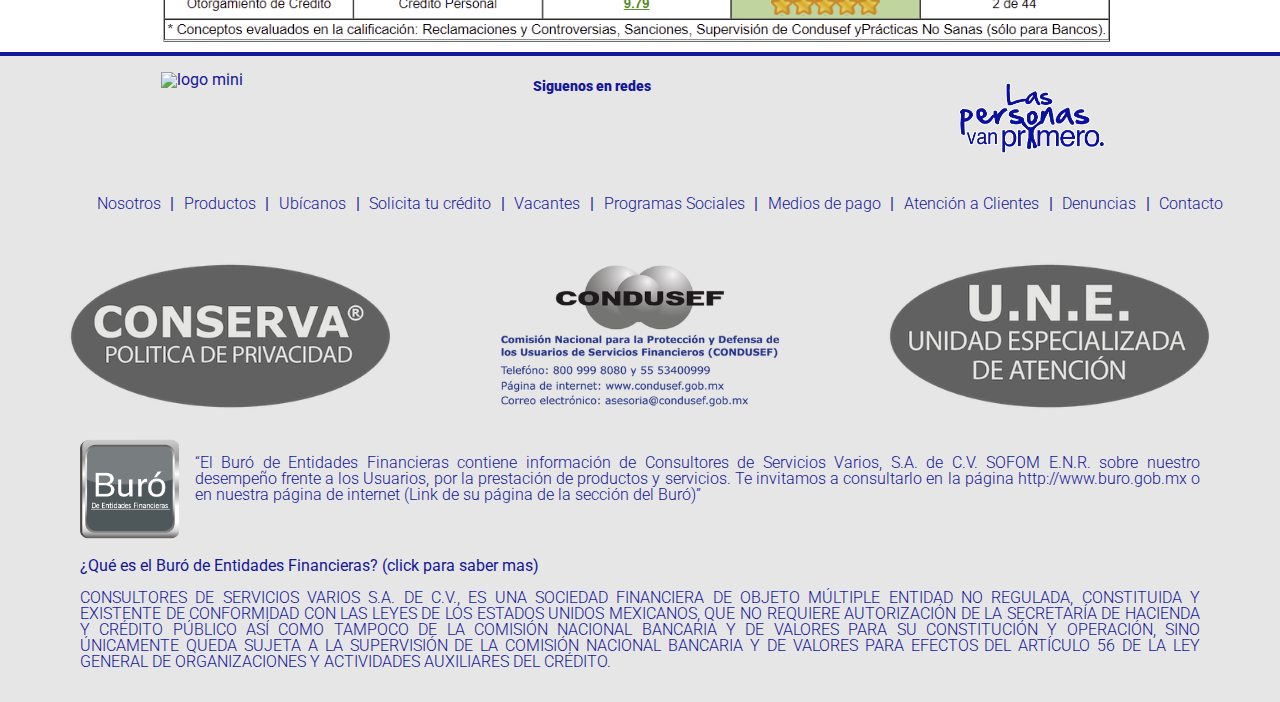
==== commit 2537e022: "condusef final version" ====
--- a/buro-entidades-financieras.html
+++ b/buro-entidades-financieras.html
@@ -184,34 +184,17 @@
         <div class="footer-bottom">
           <a href="/politica-privacidad.pdf" target="_blank">
             <img
-              src="img/menu_principal/conserva-politica-privacidad.png"
+              src="img/condusef/CONDUSEF-01.png"
               alt=""
-              class="logomini"
+              class="logocondusef"
           /></a>
           <a href="https://www.condusef.gob.mx/" target="_blank"
-            ><img src="img/menu_principal/condusef.png" alt="" class="logomini"
+            ><img src="img/condusef/CONDUSEF-03.png" alt="" class="logocondusef"
           /></a>
-          <div class="condusef-info">
-            <p class="condusef-info-name">
-              Comisión Nacional para la Protección y Defensa de los Usuarios de
-              Servicios Financiero (CONDUSEF)
-            </p>
-            <p>Teléfono: 800 999 8080 y 55 53400999</p>
-            <p>
-              Página de Internet:
-              <a href="https://www.condusef.gob.mx">www.condusef.gob.mx</a>
-            </p>
-            <p>
-              Correo Eletrónico:
-              <a href="mailto:asesoria@condusef.gob.mx"
-                >asesoria@condusef.gob.mx</a
-              >
-            </p>
-          </div>
+  
           <div class="une-info">
-            <a href="/une-24-feb-2022.pdf">
-              <p>U. N. E.</p>
-              <p>UNIDAD ESPECIALIZADA DE ATENCIÓN</p>
+            <a href="/une-24-feb-2022.pdf" target="_blank">
+              <img src="img/condusef/CONDUSEF-02.png" alt="" class="logocondusef"/>
             </a>
           </div>
         </div>
--- a/css/styles.css
+++ b/css/styles.css
@@ -322,6 +322,9 @@
     height: 100px;
     width: auto;
 }
+.logocondusef {
+    height: 200px;
+}
 
 .footer-navbar ul {
     display: flex;
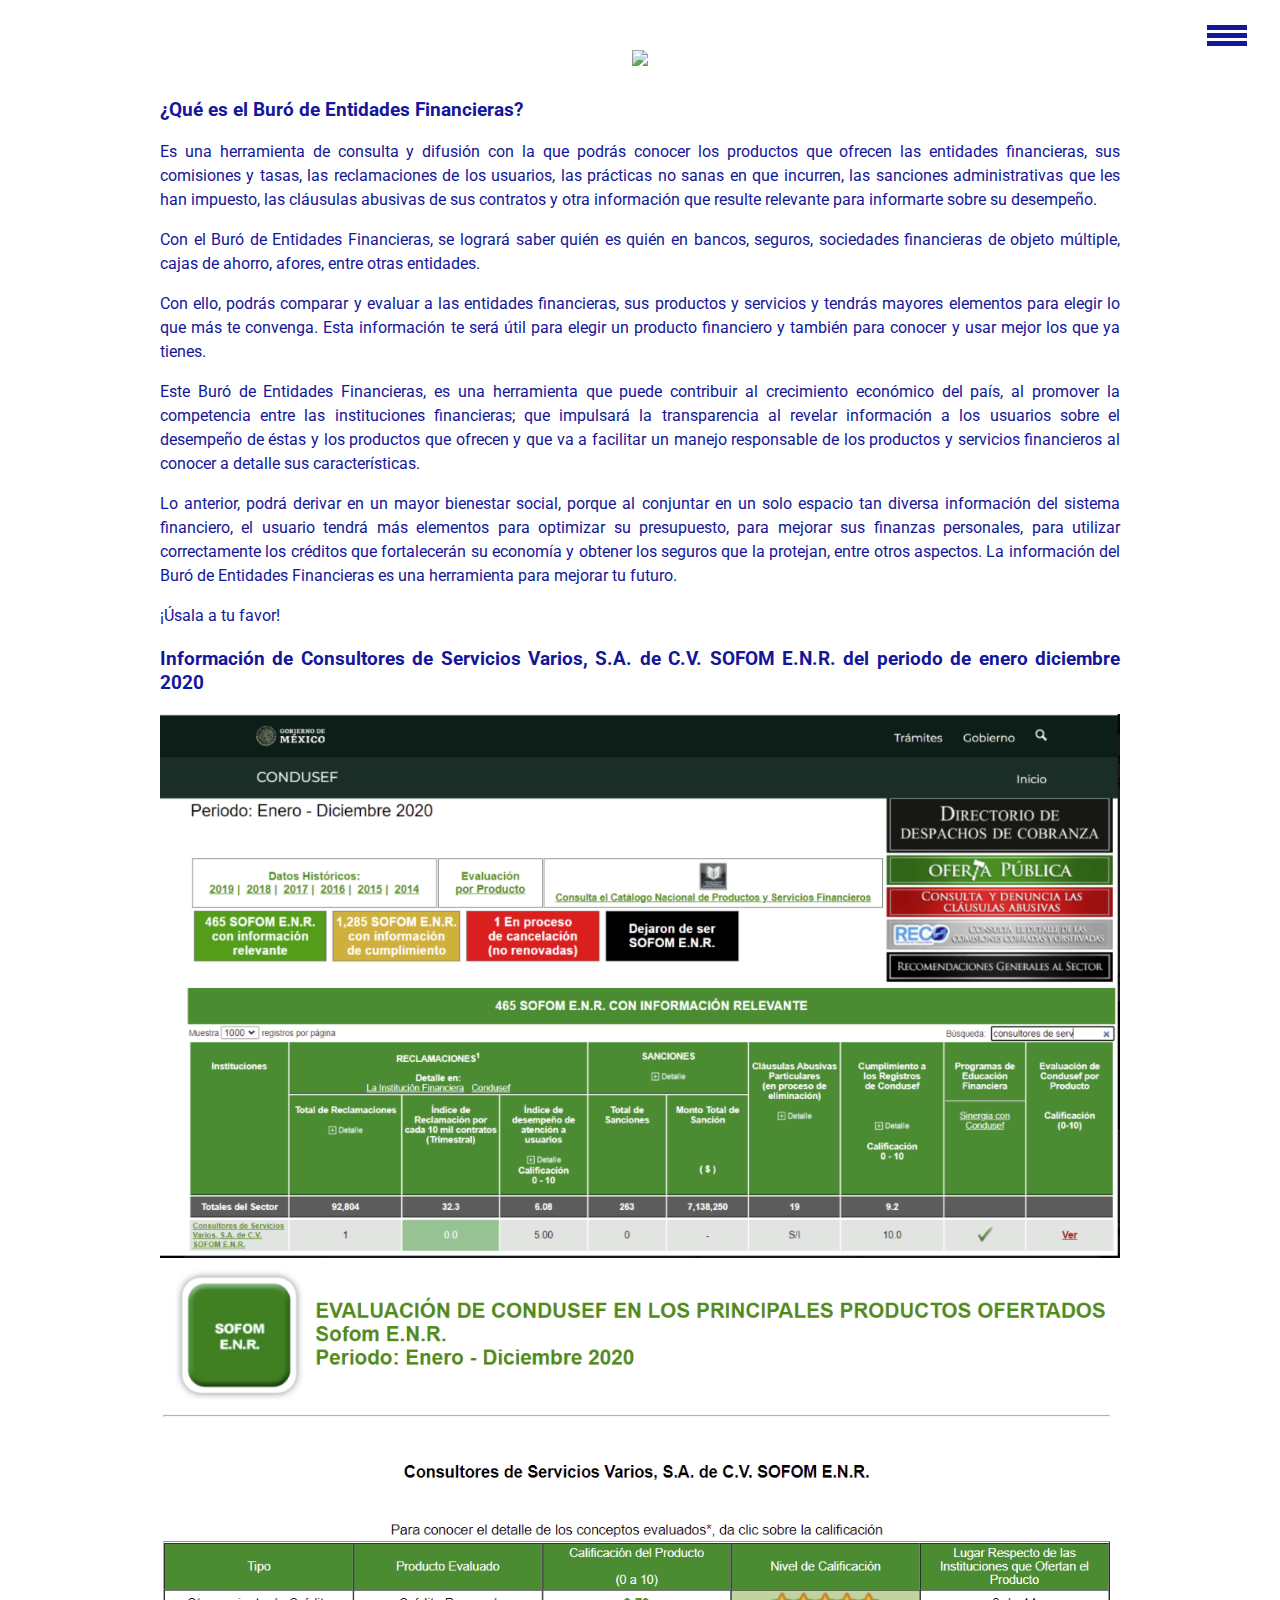
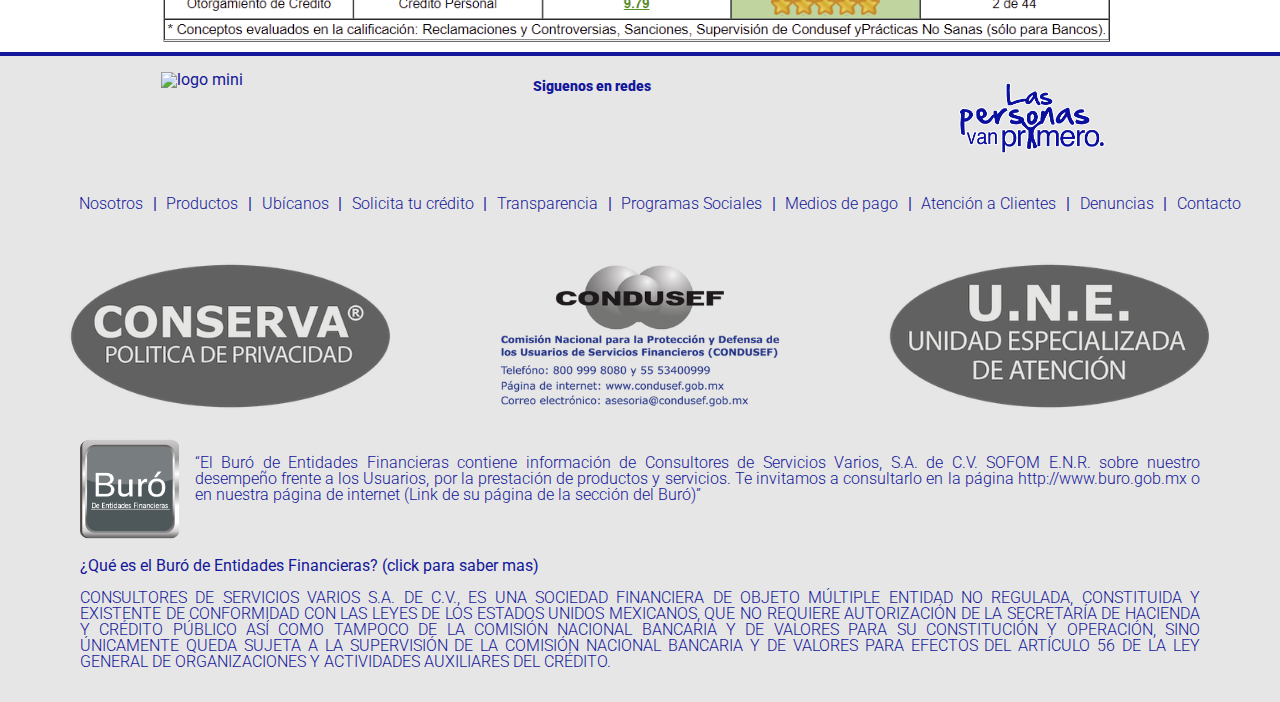
==== commit e9229ccb: "seccion transparencia (solo link diponibles" ====
--- a/buro-entidades-financieras.html
+++ b/buro-entidades-financieras.html
@@ -29,7 +29,7 @@
             <li class="nav__item"><a href="/productos.html" id="" class="nav__link">Productos</a></li>
             <li class="nav__item"><a href="#ubicanos" id="" class="nav__link">Ubícanos</a></li>
             <li class="nav__item"><a href="#solicitacredito" id="" class="nav__link">Solicita tu crédito</a></li>
-            <li class="nav__item"><a href="#vacantes" id="" class="nav__link">Vacantes</a></li>
+            <li class="nav__item"><a href="transparencia.html" id="" class="nav__link">Transparencia</a></li>
             <li class="nav__item"><a href="#programasociales" id="" class="nav__link">Programas Sociales</a></li>
             <li class="nav__item"><a href="#mediospago" id="" class="nav__link">Medios de pago</a></li>
             <li class="nav__item"><a href="#atencionclientes" id="" class="nav__link">Atención a Clientes</a></li>
@@ -151,7 +151,7 @@
               </li>
               |
               <li class="social-list__item">
-                <a href="/index.html" class="social-list__link">Vacantes</a>
+                <a href="/transparencia.html" class="social-list__link">Transparencia</a>
               </li>
               |
               <li class="social-list__item">
